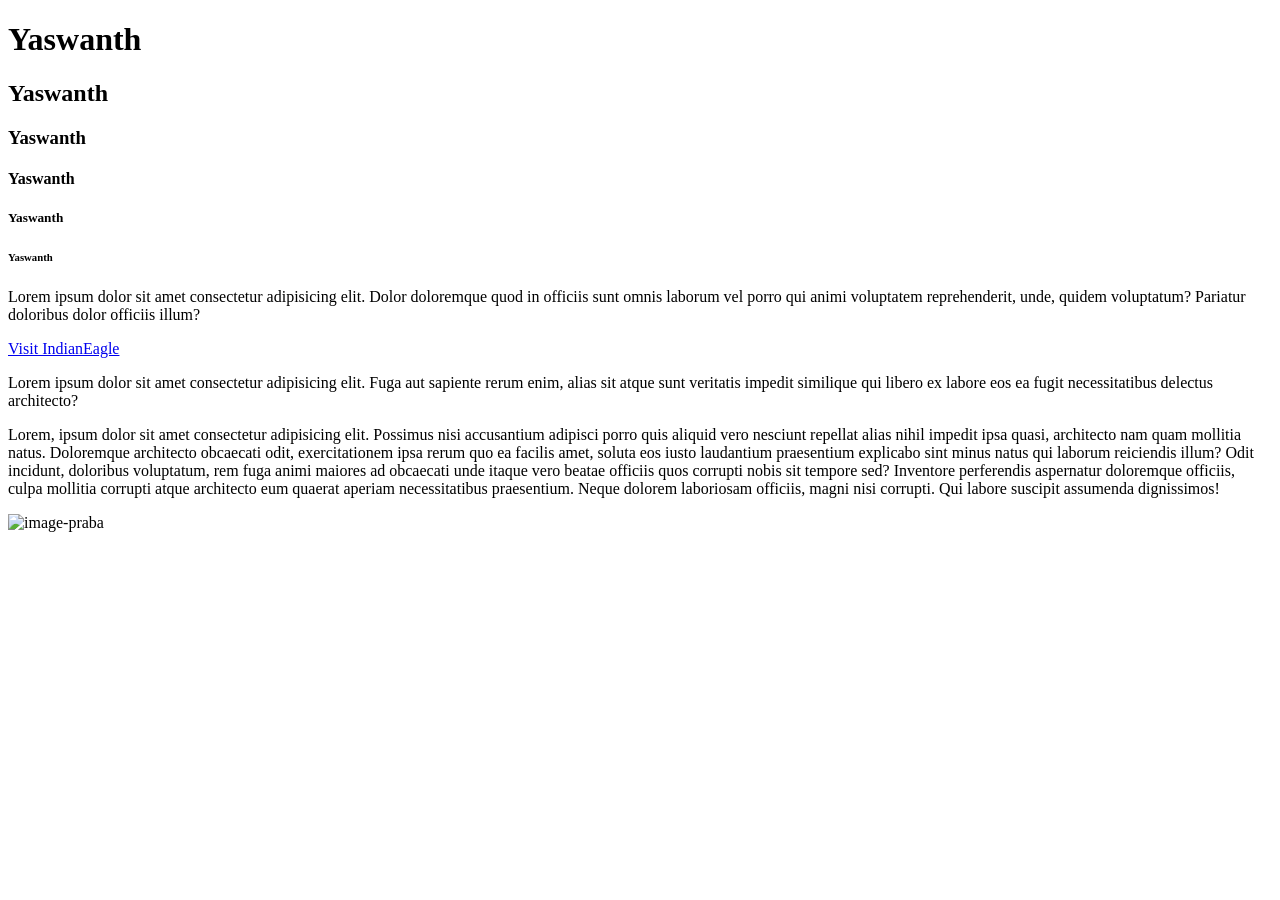
==== yaswanthonepro/index.html @ e145a79b "yaswanth" ====
<!DOCTYPE html>
<html lang="en">
<head>
    <meta charset="UTF-8">
    <meta name="viewport" content="width=device-width, initial-scale=1.0">
    <title>Website</title>
    

</head>
<body>
    <h1>Yaswanth</h1>
    <h2>Yaswanth</h2>
    <h3>Yaswanth</h3>
    <h4>Yaswanth</h4>
    <h5>Yaswanth</h5>
    <h6>Yaswanth</h6>
    <p>Lorem ipsum dolor sit amet consectetur adipisicing elit. Dolor doloremque quod in officiis sunt omnis laborum vel porro qui animi voluptatem reprehenderit, unde, quidem voluptatum? Pariatur doloribus dolor officiis illum?</p>
    <a href="https://www.indianetzone.com/indian_eagles">Visit IndianEagle</a>
    <p>Lorem ipsum dolor sit amet consectetur adipisicing elit. Fuga aut sapiente rerum enim, alias sit atque sunt veritatis impedit similique qui libero ex labore eos ea fugit necessitatibus delectus architecto?</p>
    <p>Lorem, ipsum dolor sit amet consectetur adipisicing elit. Possimus nisi accusantium adipisci porro quis aliquid vero nesciunt repellat alias nihil impedit ipsa quasi, architecto nam quam mollitia natus. Doloremque architecto obcaecati odit, exercitationem ipsa rerum quo ea facilis amet, soluta eos iusto laudantium praesentium explicabo sint minus natus qui laborum reiciendis illum? Odit incidunt, doloribus voluptatum, rem fuga animi maiores ad obcaecati unde itaque vero beatae officiis quos corrupti nobis sit tempore sed? Inventore perferendis aspernatur doloremque officiis, culpa mollitia corrupti atque architecto eum quaerat aperiam necessitatibus praesentium. Neque dolorem laboriosam officiis, magni nisi corrupti. Qui labore suscipit assumenda dignissimos!</p>
    <img src="https://wallpapers.com/images/hd/handsome-darling-prabhas-movie-close-up-7e8d74dj31kl33fe.jpg" style="width: 100px; height: 100px;" alt="image-praba">

  <h1></h1>

</body>

</html>
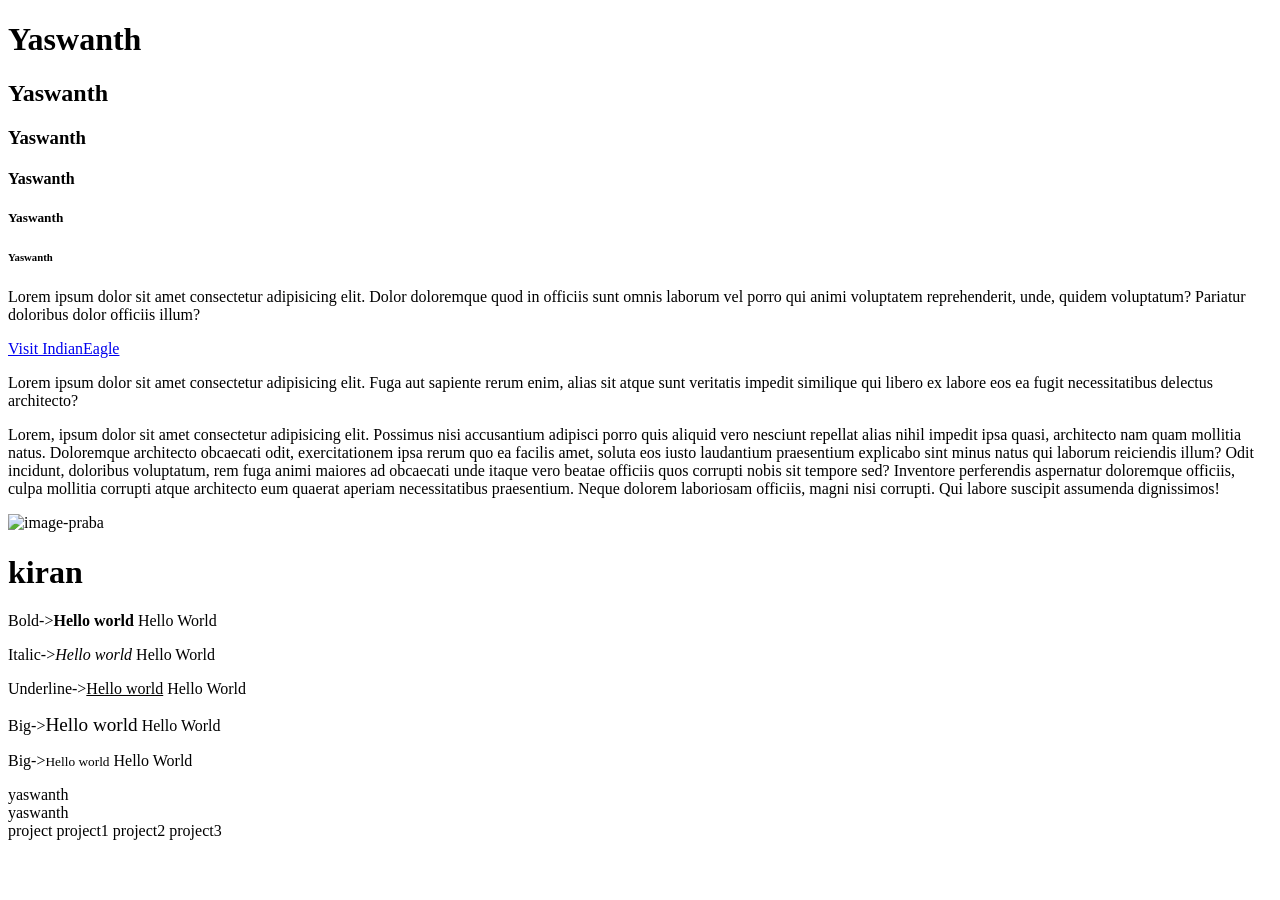
==== commit f13cdd3f: "message" ====
--- a/yaswanthonepro/index.html
+++ b/yaswanthonepro/index.html
@@ -19,9 +19,24 @@
     <p>Lorem ipsum dolor sit amet consectetur adipisicing elit. Fuga aut sapiente rerum enim, alias sit atque sunt veritatis impedit similique qui libero ex labore eos ea fugit necessitatibus delectus architecto?</p>
     <p>Lorem, ipsum dolor sit amet consectetur adipisicing elit. Possimus nisi accusantium adipisci porro quis aliquid vero nesciunt repellat alias nihil impedit ipsa quasi, architecto nam quam mollitia natus. Doloremque architecto obcaecati odit, exercitationem ipsa rerum quo ea facilis amet, soluta eos iusto laudantium praesentium explicabo sint minus natus qui laborum reiciendis illum? Odit incidunt, doloribus voluptatum, rem fuga animi maiores ad obcaecati unde itaque vero beatae officiis quos corrupti nobis sit tempore sed? Inventore perferendis aspernatur doloremque officiis, culpa mollitia corrupti atque architecto eum quaerat aperiam necessitatibus praesentium. Neque dolorem laboriosam officiis, magni nisi corrupti. Qui labore suscipit assumenda dignissimos!</p>
     <img src="https://wallpapers.com/images/hd/handsome-darling-prabhas-movie-close-up-7e8d74dj31kl33fe.jpg" style="width: 100px; height: 100px;" alt="image-praba">
-
-  <h1></h1>
-
+    <h1>kiran</h1>
+    <!-- <b>yaswanth</b>
+    <i>njscgkyusdkvhj</i>
+    <em>hello world</em> -->
+    <p>Bold-><b>Hello world</b> Hello World</p>
+    <p>Italic-><i>Hello world</i> Hello World</p>
+    <p>Underline-><u>Hello world</u> Hello World</p>
+    <p>Big-><big>Hello world</big> Hello World</p>
+    <p>Big-><small>Hello world</small> Hello World</p>
+     
+    
+    <div>yaswanth</div>
+     <div>yaswanth</div>
+    <span>project</span>
+    <span>project1</span>
+     <span>project2</span>
+      <span>project3</span>
+     
 </body>
 
 </html>
